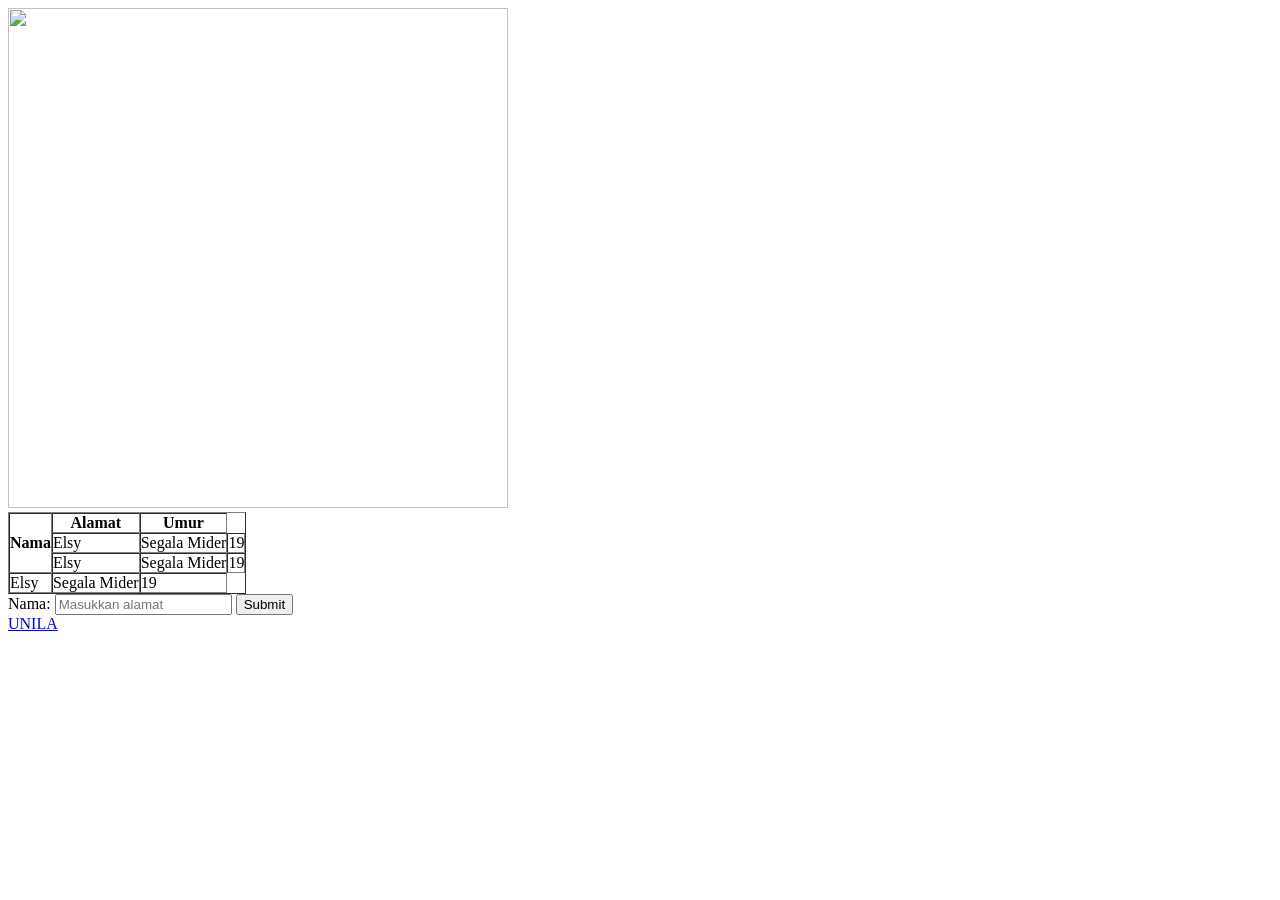
==== Pertemuan 2/index.html @ cff51fdc "Pertemuan 2" ====
<!DOCTYPE html>
<html lang="en">
<head>
    <meta charset="UTF-8">
    <meta name="viewport" content="width=device-width, initial-scale=1.0">
    <title>Pertemuan2</title>
</head>
<body>
    <img src="Logo_UnivLampung.png" width="500" height="500">

    <table border="1" cellpadding="0" cellspacing="0">
        <tr>
            <th rowspan="3">Nama</th>
            <th>Alamat</th>
            <th>Umur</th>
        </tr>
        <tr>
            <td>Elsy</td>
            <td>Segala Mider</th>
            <td>19</td>
        </tr>
        <tr>
            <td>Elsy</td>
            <td>Segala Mider</th>
            <td>19</td>
        </tr>
        <tr>
            <td>Elsy</td>
            <td>Segala Mider</th>
            <td>19</td>
        </tr>
    </table> 

    <form action="ambil.html" method="GET">
        <label>Nama:</label>
        <input id="nama" type="text" name="nama" placeholder="Masukkan alamat">

        <button type="submit">Submit</button>
    </form>

    <a href="https://unila.ac.id" target="_blank">
        UNILA
    </a> 



    

</body>
</html>
</html>
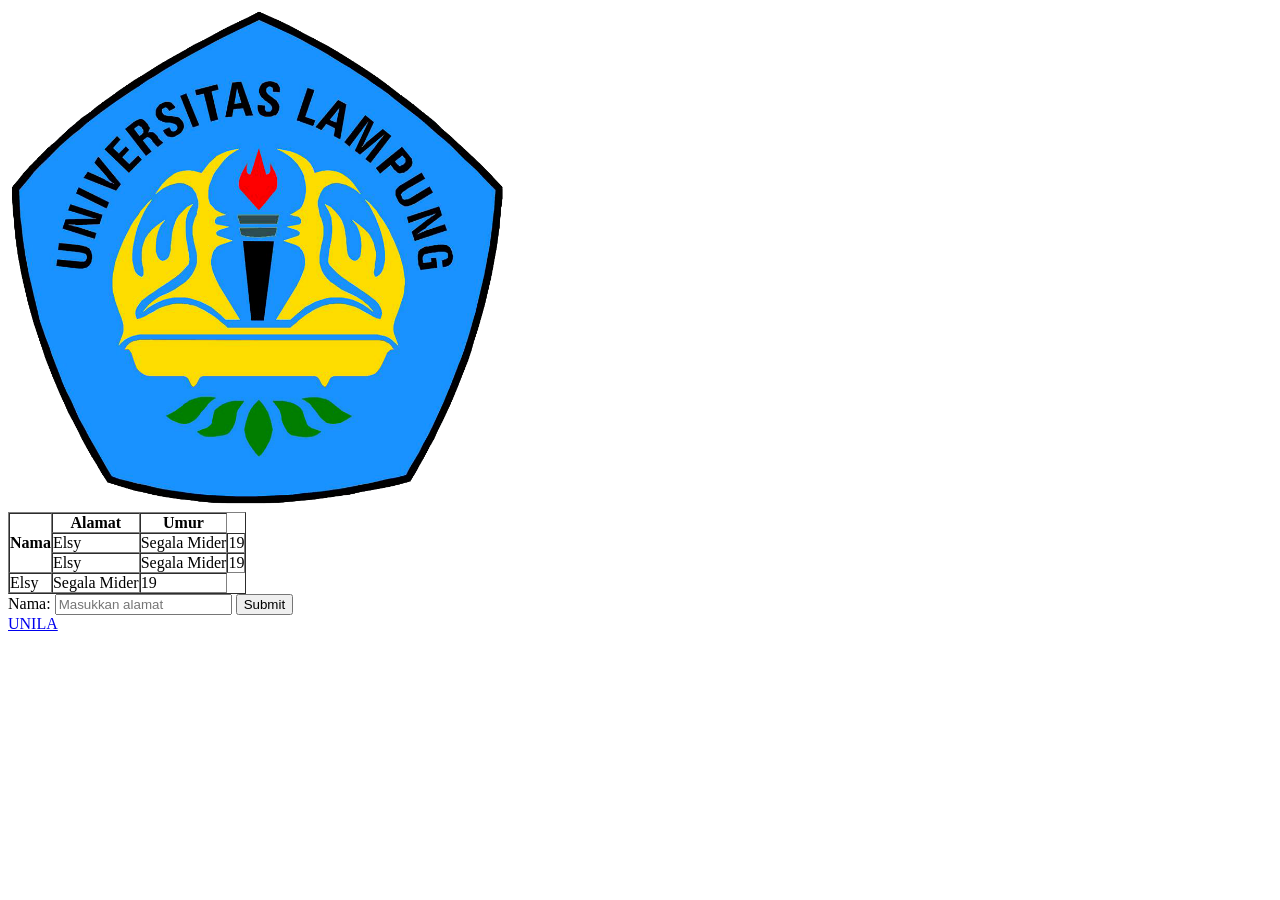
==== commit f5792363: "Pertemuan 2" ====
--- a/Pertemuan 2/index.html
+++ b/Pertemuan 2/index.html
@@ -1,51 +1,50 @@
-<!DOCTYPE html>
-<html lang="en">
-<head>
-    <meta charset="UTF-8">
-    <meta name="viewport" content="width=device-width, initial-scale=1.0">
-    <title>Pertemuan2</title>
-</head>
-<body>
-    <img src="Logo_UnivLampung.png" width="500" height="500">
-
-    <table border="1" cellpadding="0" cellspacing="0">
-        <tr>
-            <th rowspan="3">Nama</th>
-            <th>Alamat</th>
-            <th>Umur</th>
-        </tr>
-        <tr>
-            <td>Elsy</td>
-            <td>Segala Mider</th>
-            <td>19</td>
-        </tr>
-        <tr>
-            <td>Elsy</td>
-            <td>Segala Mider</th>
-            <td>19</td>
-        </tr>
-        <tr>
-            <td>Elsy</td>
-            <td>Segala Mider</th>
-            <td>19</td>
-        </tr>
-    </table> 
-
-    <form action="ambil.html" method="GET">
-        <label>Nama:</label>
-        <input id="nama" type="text" name="nama" placeholder="Masukkan alamat">
-
-        <button type="submit">Submit</button>
-    </form>
-
-    <a href="https://unila.ac.id" target="_blank">
-        UNILA
-    </a> 
-
-
-
-    
-
-</body>
-</html>
-</html>
+<!DOCTYPE html>
+<html lang="en">
+<head>
+    <meta charset="UTF-8">
+    <meta name="viewport" content="width=device-width, initial-scale=1.0">
+    <title>Pertemuan2</title>
+</head>
+<body>
+    <img src="Logo_UnivLampung.png" width="500" height="500">
+
+    <table border="1" cellpadding="0" cellspacing="0">
+        <tr>
+            <th rowspan="3">Nama</th>
+            <th>Alamat</th>
+            <th>Umur</th>
+        </tr>
+        <tr>
+            <td>Elsy</td>
+            <td>Segala Mider</th>
+            <td>19</td>
+        </tr>
+        <tr>
+            <td>Elsy</td>
+            <td>Segala Mider</th>
+            <td>19</td>
+        </tr>
+        <tr>
+            <td>Elsy</td>
+            <td>Segala Mider</th>
+            <td>19</td>
+        </tr>
+    </table> 
+
+    <form action="ambil.html" method="GET">
+        <label>Nama:</label>
+        <input id="nama" type="text" name="nama" placeholder="Masukkan alamat">
+
+        <button type="submit">Submit</button>
+    </form>
+
+    <a href="https://unila.ac.id" target="_blank">
+        UNILA
+    </a> 
+
+
+
+    
+
+</body>
+</html>
